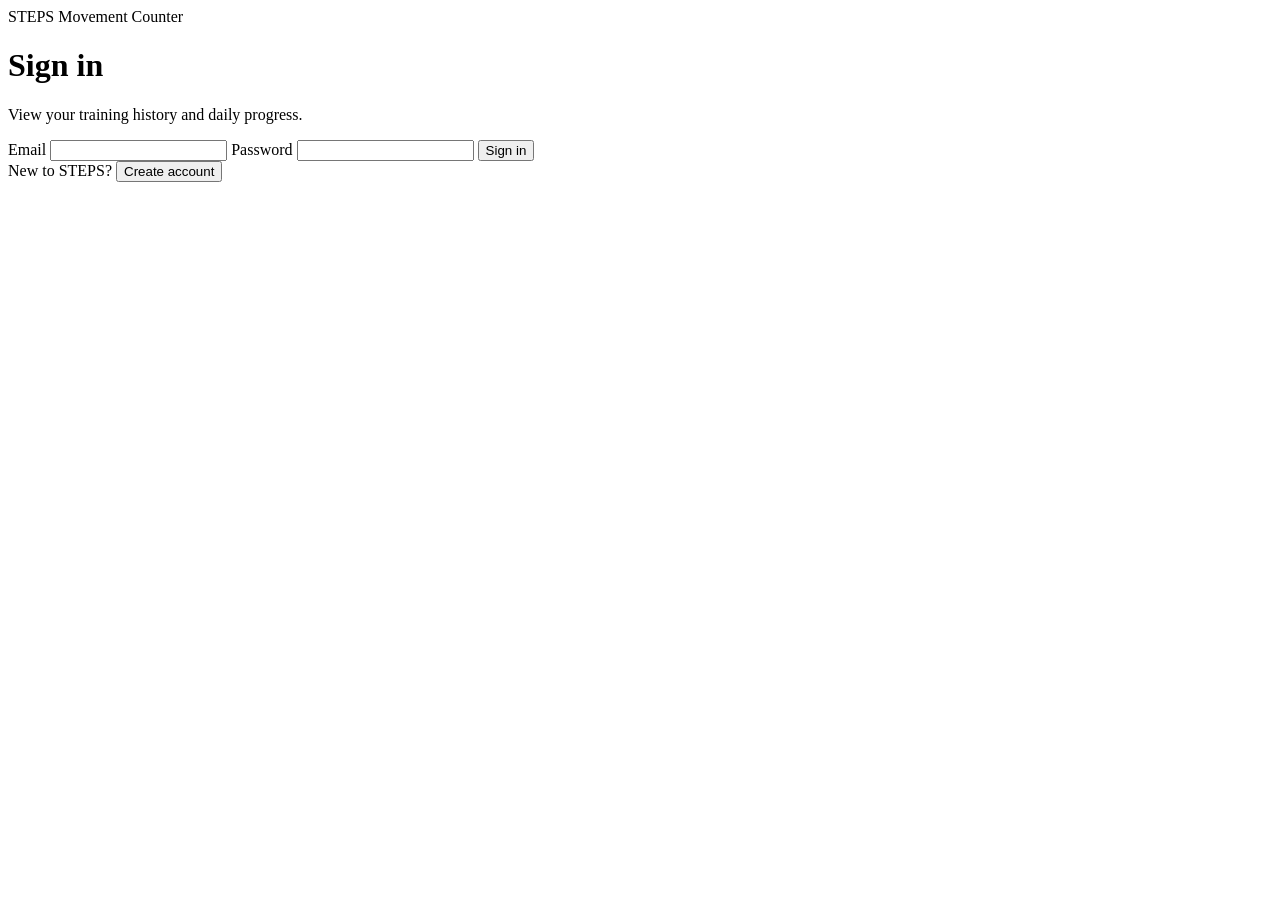
==== frontend/login.html @ 89b5cb46 "Sign in with email and track personal progress by training date" ====
<!doctype html>
<html lang="en">
<head>
  <meta charset="utf-8">
  <meta name="viewport" content="width=device-width,initial-scale=1">
  <meta name="theme-color" content="#f4f3ec">
  <title>Sign in — STEPS</title>
  <link rel="stylesheet" href="/styles.css">
  <script src="/login.js" defer></script>
</head>
<body class="login-page">
  <main class="login-card">
    <div class="brand"><span class="brand-symbol" aria-hidden="true"><i></i><i></i><i></i></span>STEPS <span class="brand-sub">Movement Counter</span></div>
    <h1 id="loginTitle">Sign in</h1>
    <p id="loginIntro">View your training history and daily progress.</p>
    <form id="loginForm">
      <label for="email">Email</label>
      <input id="email" type="email" name="email" autocomplete="username" required maxlength="254">
      <label for="password">Password</label>
      <input id="password" type="password" name="password" autocomplete="current-password" required maxlength="256">
      <p id="loginError" role="alert" hidden></p>
      <button id="submitLogin" class="button button-primary">Sign in</button>
    </form>
    <div class="login-switch"><span id="switchLabel">New to STEPS?</span> <button type="button" class="text-button" id="switchMode">Create account</button></div>
  </main>
</body>
</html>
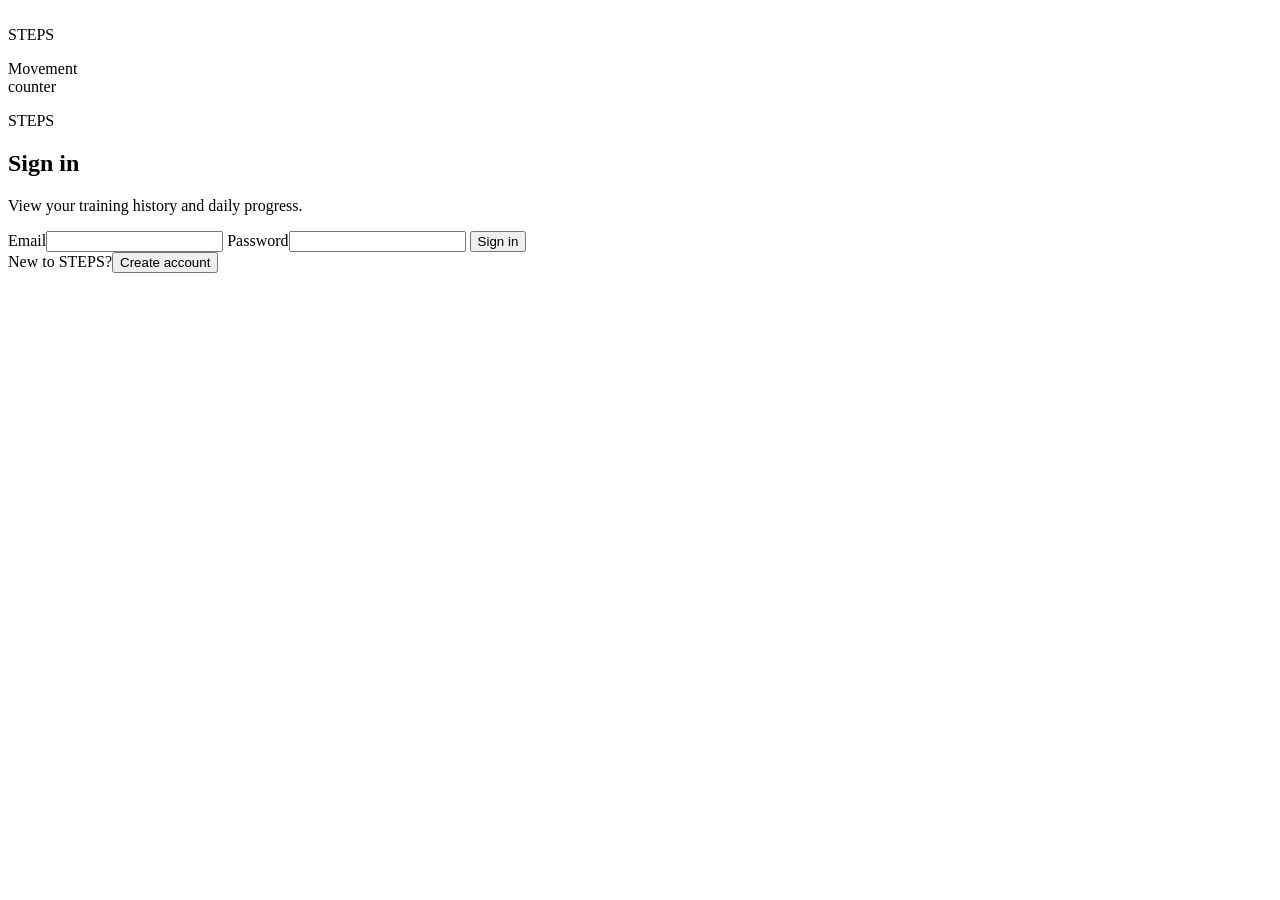
==== commit ed2e2c30: "Redesign the training studio around live sessions and daily progress" ====
--- a/frontend/login.html
+++ b/frontend/login.html
@@ -3,25 +3,28 @@
 <head>
   <meta charset="utf-8">
   <meta name="viewport" content="width=device-width,initial-scale=1">
-  <meta name="theme-color" content="#f4f3ec">
+  <meta name="theme-color" content="#f7f7f3">
   <title>Sign in — STEPS</title>
+  <link rel="icon" href="/assets/mark.svg" type="image/svg+xml">
+  <link rel="preload" href="/assets/barlow-condensed-bold.ttf" as="font" type="font/ttf" crossorigin>
   <link rel="stylesheet" href="/styles.css">
   <script src="/login.js" defer></script>
 </head>
 <body class="login-page">
-  <main class="login-card">
-    <div class="brand"><span class="brand-symbol" aria-hidden="true"><i></i><i></i><i></i></span>STEPS <span class="brand-sub">Movement Counter</span></div>
-    <h1 id="loginTitle">Sign in</h1>
-    <p id="loginIntro">View your training history and daily progress.</p>
-    <form id="loginForm">
-      <label for="email">Email</label>
-      <input id="email" type="email" name="email" autocomplete="username" required maxlength="254">
-      <label for="password">Password</label>
-      <input id="password" type="password" name="password" autocomplete="current-password" required maxlength="256">
-      <p id="loginError" role="alert" hidden></p>
-      <button id="submitLogin" class="button button-primary">Sign in</button>
-    </form>
-    <div class="login-switch"><span id="switchLabel">New to STEPS?</span> <button type="button" class="text-button" id="switchMode">Create account</button></div>
+  <main class="login-layout">
+    <div class="login-visual"><img src="/assets/track-session.jpg" alt="" fetchpriority="high"><div class="login-visual-copy"><span class="brand"><span class="brand-symbol" aria-hidden="true"><i></i><i></i><i></i></span><span class="wordmark">STEPS</span></span><p>Movement <br>counter</p></div></div>
+    <section class="login-form-panel" aria-labelledby="loginTitle">
+      <div class="login-card">
+        <div class="mobile-brand brand"><span class="brand-symbol" aria-hidden="true"><i></i><i></i><i></i></span><span class="wordmark">STEPS</span></div>
+        <h1 id="loginTitle">Sign in</h1>
+        <p id="loginIntro">View your training history and daily progress.</p>
+        <form id="loginForm">
+          <label for="email">Email</label><input id="email" type="email" name="email" autocomplete="username" required maxlength="254">
+          <label for="password">Password</label><input id="password" type="password" name="password" autocomplete="current-password" required maxlength="256">
+          <p id="loginError" role="alert" hidden></p><button id="submitLogin" class="button button-primary">Sign in</button>
+        </form>
+        <div class="login-switch"><span id="switchLabel">New to STEPS?</span><button type="button" class="text-button" id="switchMode">Create account</button></div>
+      </div>
+    </section>
   </main>
-</body>
-</html>
+</body></html>
